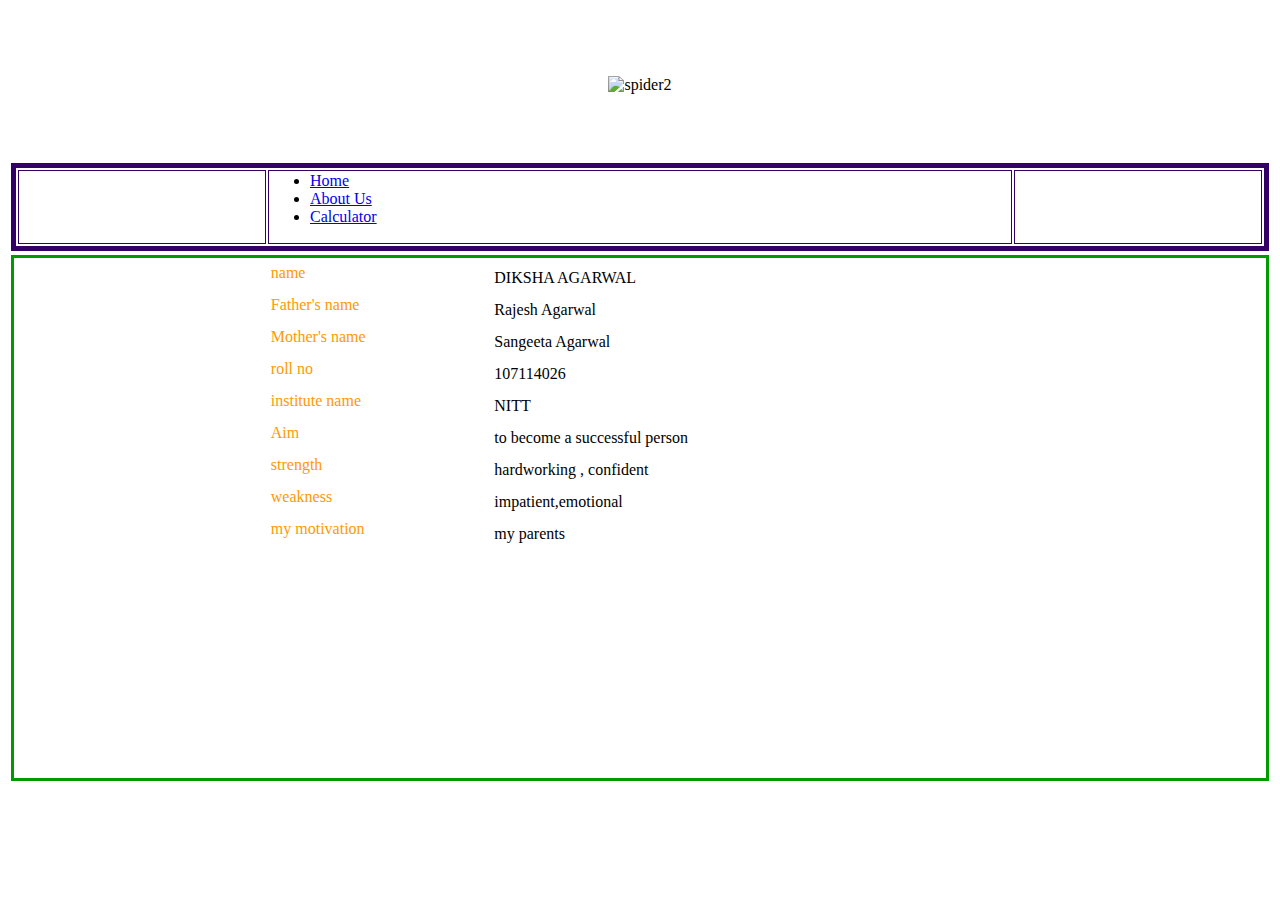
==== index.html @ d5971177 "Create index.html" ====
<html>
<head>
<title>Miss Diksha Agarwal</title>
<link href="default.css" type="text/css" rel="stylesheet" />
<link href="hmenu.css" type="text/css" rel="stylesheet" />
</head>

<body>

<embed src="images/01 - Bewakoofiyaan - Gulcharrey [DJMaza.Info].mp3" autostart="true" loop="true"
width="2" height="0">
</embed>

<table width="100% align="center">
<tr>
	<td height="150" align="center"><img src="images/SPIDER2.jpg" alt="spider2" /></td>
</tr>

<tr>
	<td height="50">
		<table border ="5" bordercolor="#330066" width="100%">
		<tr>
		<td width="20%" height="40"></td>
		<td>
			<div id="menu">
    <ul>
        <li><a href="index.html">Home</a></li>
        <li><a href="about.html">About Us</a></li>
        <li><a href="#">Calculator</a></li>
    </ul>
</div>
		</td>
		<td width="20%"> </td>
		</tr>
		</table>	</td>
</tr>

<tr>
	<td height="500">
	<table bordercolor="#009900" width="100%">
	<tr>
	<td width="20%" height="500"> </td>
	<td align="left" valign="top">
	<table width="100%">
	<tr> 
		<td height="30" align="top" valign="top" width="30%"><font color="#FF9900" font face="Algerian">name</font></td>
		<td><font face="broadway"> DIKSHA AGARWAL</font></td>
	</tr>
	
	<tr> 
		<td height="30" align="top" valign="top" width="30%"><font color="#FF9900" font face="Algerian">Father's name</font> </td>
		<td><font face="broadway"> Rajesh Agarwal</font></td>
	</tr>
	
	<tr> 
		<td height="30" align="top" valign="top" width="30%"><font color="#FF9900" font face="Algerian">Mother's name</font> </td>
		<td><font face="broadway"> Sangeeta Agarwal</font> </td>
	</tr>
	
	<tr> 
		<td height="30" align="top" valign="top" width="30%"><font color="#FF9900"font face="Algerian">roll no</font> </td>
		<td><font face="broadway"> 107114026</font> </td>
	</tr>
	
	<tr> 
		<td height="30" align="top" valign="top" width="30%"><font color="#FF9900" font face="Algerian">institute name</font> </td>
		<td><font face="broadway"> NITT</font> </td>
	</tr>
	
	<tr> 
		<td height="30" align="top" valign="top" width="30%"> <font color="#FF9900"font face="Algerian">Aim</font> </td>
		<td><font face="broadway"> to become a successful person</font> </td>
	</tr>
	
	<tr> 
		<td height="30" align="top" valign="top" width="30%"><font color="#FF9900"font face="Algerian">strength</font> </td>
		<td> <font face="broadway"> hardworking , confident</font> </td>
	</tr>
	
	<tr> 
		<td height="30" align="top" valign="top" width="30%"> <font color="#FF9900"font face="Algerian">weakness</font> </td>
		<td><font face="broadway"> impatient,emotional</font> </td>
	</tr>
	<tr>
	  <td height="30" align="top" valign="top" width="30%"><font color="#FF9900" font face="Algerian">my motivation</font> </td>
	  <td><font face="broadway"> my parents</font> </td>
	  </tr>
	<tr>
	  <td height="30" align="top" valign="top"></td>
	  <td></td>
	  </tr>
	<tr>
	  <td height="30" align="top" valign="top"></td>
	  <td></td>
	  </tr>
	<tr>
	  <td height="30" align="top" valign="top"></td>
	  <td></td>
	  </tr>
	<tr>
	  <td height="30" align="top" valign="top"></td>
	  <td></td>
	  </tr>
	<tr>
	  <td height="30" align="top" valign="top"></td>
	  <td></td>
	  </tr>
	<tr>
	  <td height="30" align="top" valign="top"></td>
	  <td></td>
	  </tr>
	<tr>
	  <td height="30" align="top" valign="top"></td>
	  <td></td>
	  </tr>
	</table> </td>
	<td width="20%"> </td>
	</tr>
	</table>	</td>
</tr>

<tr>
	<td height="100"></td>
</tr>
</table>
</body>
</html>
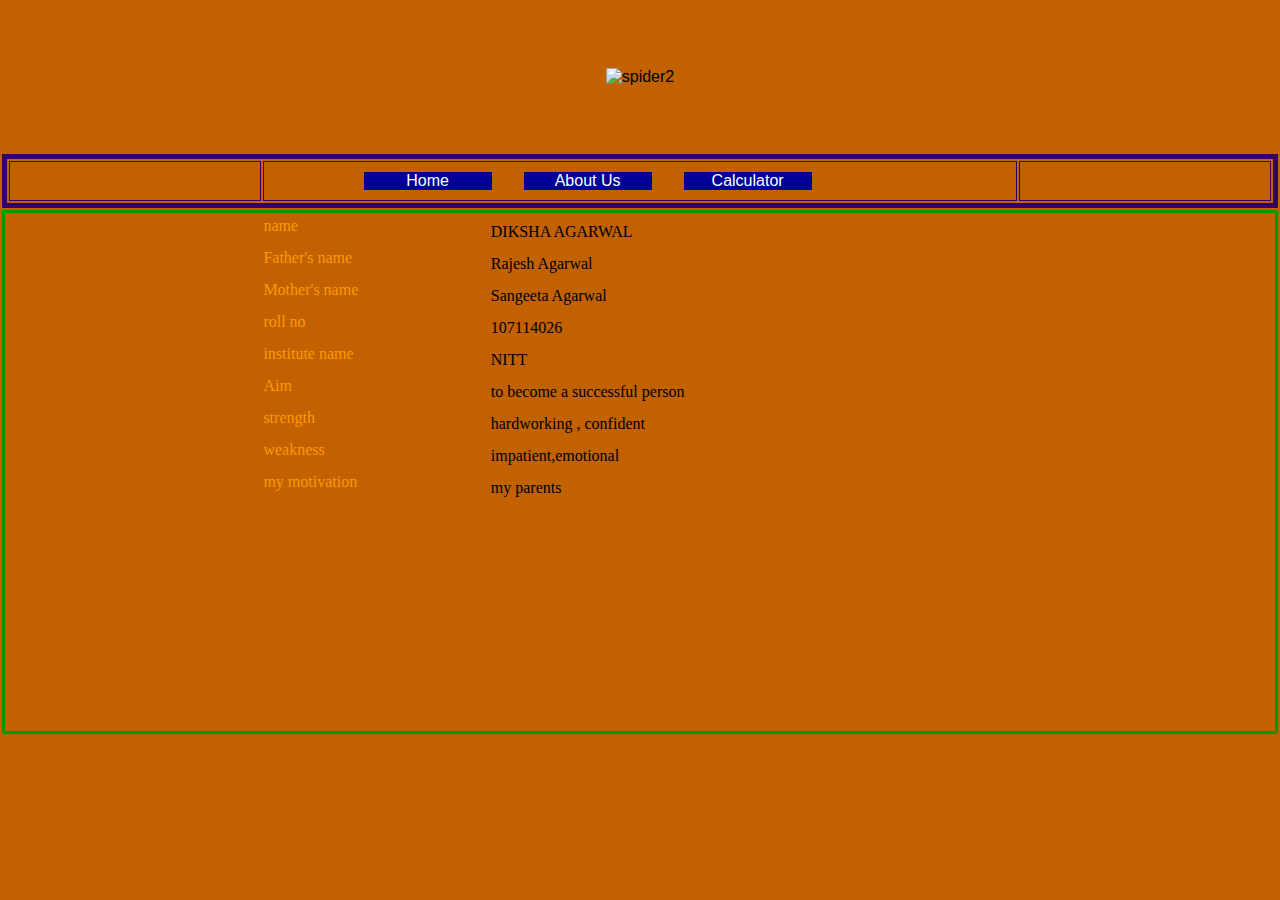
==== commit 1a5d8684: "Update index.html" ====
--- a/index.html
+++ b/index.html
@@ -13,7 +13,7 @@
 
 <table width="100% align="center">
 <tr>
-	<td height="150" align="center"><img src="images/SPIDER2.jpg" alt="spider2" /></td>
+	<td height="150" align="center"><img src="https://github.com/ersaini29/-ersaini29-.github.io/issues/1" alt="spider2" /></td>
 </tr>
 
 <tr>
--- a/default.css
+++ b/default.css
@@ -0,0 +1,35 @@
+*{
+margin:0;
+padding:0;
+}
+
+body {
+width:100%;
+	font-family: Arial, Helvetica, sans-serif;
+	background-color: #C16100;
+}
+
+#t1{#FFFFFF
+border: 4;
+width:100%;
+}
+
+td {
+	font-family: Arial, Helvetica, sans-serif;
+	
+	
+	
+	
+	
+	
+}
+
+th {
+	font-family: Arial, Helvetica, sans-serif;
+}
+
+h3{
+color:#33FF00;
+font:;
+}
+<td id = '1'> .1{background-color:#000000}
--- a/hmenu.css
+++ b/hmenu.css
@@ -0,0 +1,30 @@
+#menu ul
+{
+    
+	text-align:center;
+	margin-left:100px;
+    padding: 0px;
+    list-style-type: none;
+}
+
+#menu li
+{
+     list-style: none;
+    float: left;
+    margin-right: 2em;
+}
+
+#menu a
+{
+    display: block;
+    width: 8em;
+    color: white;
+    background-color: #000099;
+    text-decoration: none;
+    text-align: center;
+}
+
+#menu a:hover
+{
+    background-color: #6666AA;
+}
